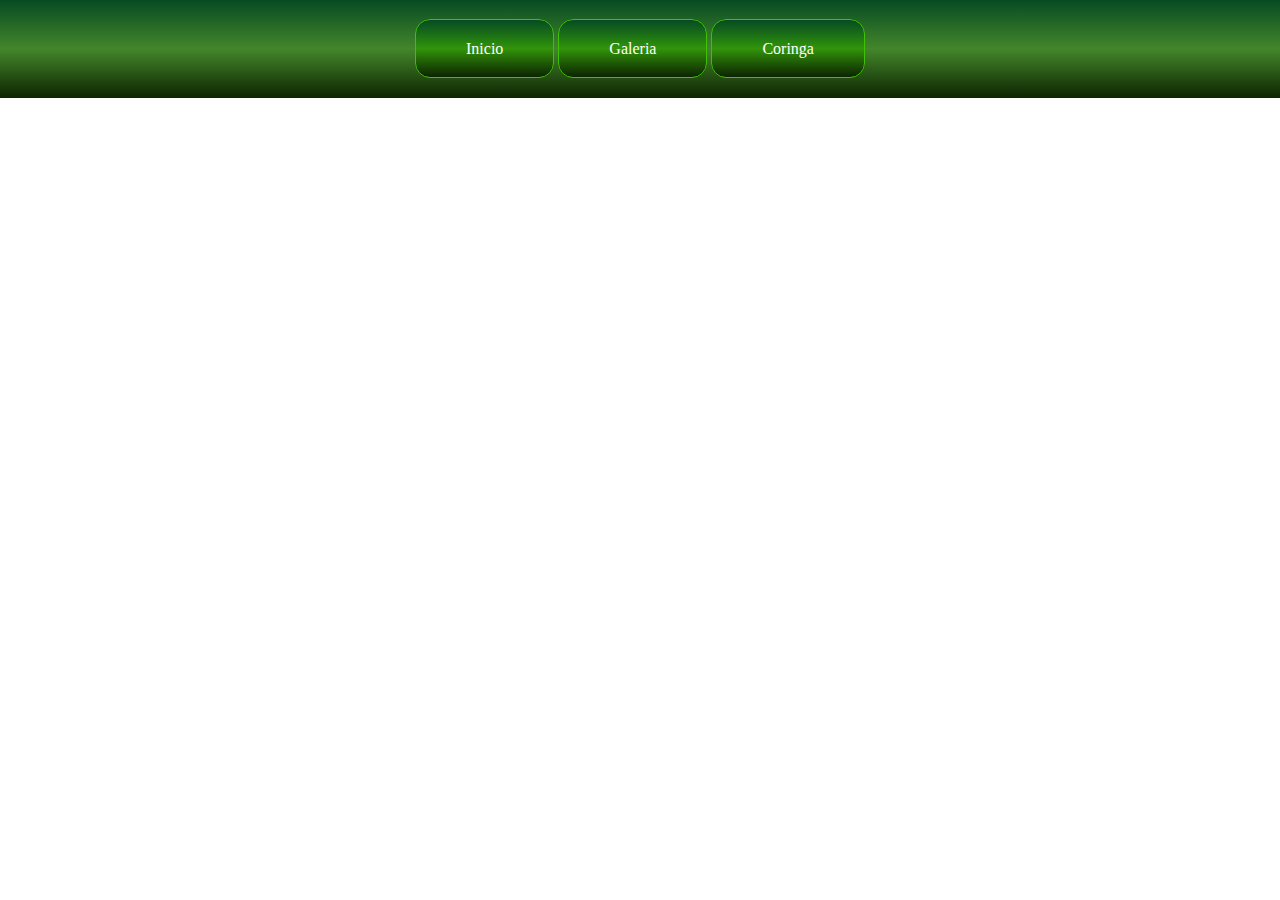
==== charada.html @ cb26935b "Atualização 8" ====
<!DOCTYPE html>
<html lang="en">

<head>
    <meta charset="UTF-8">
    <meta name="viewport" content="width=device-width, initial-scale=1.0">
    <link rel="stylesheet" href="charadaStyle.css">
    <title>Charada</title>
</head>

<body>
    <header>
        <div id="menu-superior">
            <div id="menu-charada">
                <a href="./index.html">Inicio</a>
                <a href="./galeria.html">Galeria</a>
                <a id="palhaco" href="./Joker.html">Coringa</a>
            </div>
        </div>
    </header>

    <main>
        <section></section>
        <section></section>
    </main>
</body>

</html>
---- charadaStyle.css ----
*{
    margin: 0;
}
body{
    background-image: url(./Imagem/Charada.png);
    background-size: cover;
    height: 700px;
}
#menu-superior{
    background-image:linear-gradient(rgb(7, 75, 35),rgba(40, 116, 11, 0.87),rgb(13, 36, 2));
    padding: 40px 30px;
    border: none;
    text-align: center;
}
#menu-superior a{
    padding: 20px 50px;
    color: white;
    border: 0.5px solid rgb(63, 194, 3);
    text-decoration: none;
    border-radius: 15px;
    background-image:linear-gradient(rgb(7, 75, 35),rgba(47, 151, 6, 0.87),rgb(13, 36, 2));
}
.btn{
    
}

#palhaco:hover {
    background-color: rgb(252, 3, 177);
}
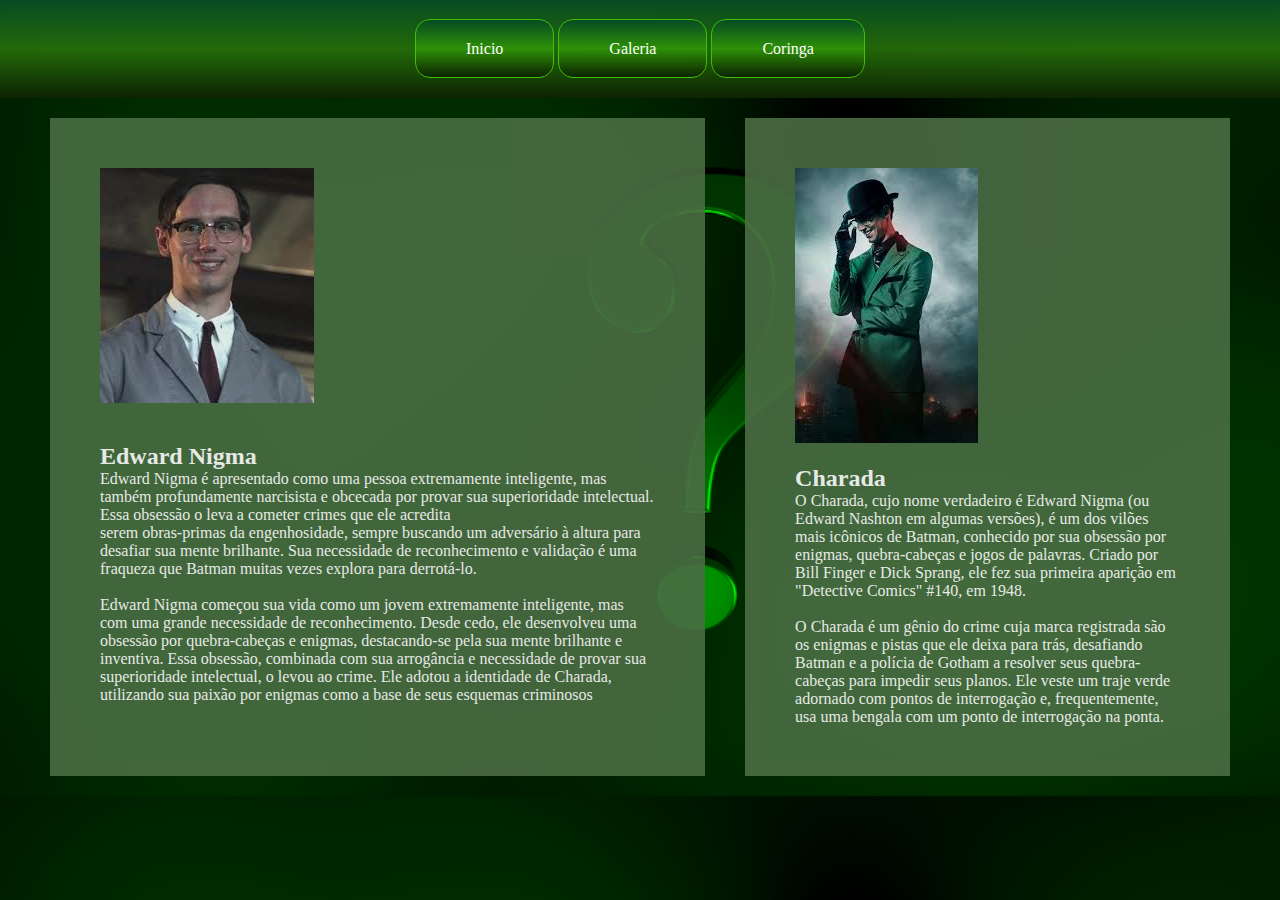
==== commit 475e6d39: "Atualização 9" ====
--- a/charada.html
+++ b/charada.html
@@ -12,16 +12,42 @@
     <header>
         <div id="menu-superior">
             <div id="menu-charada">
-                <a href="./index.html">Inicio</a>
-                <a href="./galeria.html">Galeria</a>
+                <a class="btn" href="./index.html">Inicio</a>
+                <a class="btn" href="./galeria.html">Galeria</a>
                 <a id="palhaco" href="./Joker.html">Coringa</a>
             </div>
         </div>
     </header>
 
     <main>
-        <section></section>
-        <section></section>
+        <section class="container">
+            
+            <div class="blocos" id="colum1">
+                <div class="img">
+                    <img src="./Imagem/EdwardNigma.jfif" alt=""><br>
+                </div><br><br>
+
+                <h2>Edward Nigma</h2>
+                <p>Edward Nigma é apresentado como uma pessoa extremamente inteligente, mas também profundamente narcisista e obcecada por provar sua superioridade intelectual. Essa obsessão o leva a cometer crimes que ele acredita <br> serem obras-primas da engenhosidade, sempre buscando um adversário à altura para desafiar sua mente brilhante. Sua necessidade de reconhecimento e validação é uma fraqueza que Batman muitas vezes explora para derrotá-lo.</p><br>
+
+                <p>Edward Nigma começou sua vida como um jovem extremamente inteligente, mas com uma grande necessidade de reconhecimento. Desde cedo, ele desenvolveu uma obsessão por quebra-cabeças e enigmas, destacando-se pela sua mente brilhante e inventiva. Essa obsessão, combinada com sua arrogância e necessidade de provar sua superioridade intelectual, o levou ao crime. Ele adotou a identidade de Charada, utilizando sua paixão por enigmas como a base de seus esquemas criminosos</p>
+              
+            </div>
+          
+            <div class="blocos" id="colum2">
+                <div id="columCenter">
+                    <img src="./Imagem/Charadaa.jfif" alt=""><br><br>
+                    
+                </div>
+                <div>
+                    <h2>Charada</h2>
+                <p>O Charada, cujo nome verdadeiro é Edward Nigma (ou Edward Nashton em algumas versões), é um dos vilões mais icônicos de Batman, conhecido por sua obsessão por enigmas, quebra-cabeças e jogos de palavras. Criado por Bill Finger e Dick Sprang, ele fez sua primeira aparição em "Detective Comics" #140, em 1948.</p><br>
+
+                <p>O Charada é um gênio do crime cuja marca registrada são os enigmas e pistas que ele deixa para trás, desafiando Batman e a polícia de Gotham a resolver seus quebra-cabeças para impedir seus planos. Ele veste um traje verde adornado com pontos de interrogação e, frequentemente, usa uma bengala com um ponto de interrogação na ponta.</p>
+                </div>
+                
+            </div>
+        </section>
     </main>
 </body>
 
--- a/charadaStyle.css
+++ b/charadaStyle.css
@@ -4,7 +4,7 @@
 body{
     background-image: url(./Imagem/Charada.png);
     background-size: cover;
-    height: 700px;
+
 }
 #menu-superior{
     background-image:linear-gradient(rgb(7, 75, 35),rgba(40, 116, 11, 0.87),rgb(13, 36, 2));
@@ -20,10 +20,38 @@
     border-radius: 15px;
     background-image:linear-gradient(rgb(7, 75, 35),rgba(47, 151, 6, 0.87),rgb(13, 36, 2));
 }
-.btn{
-    
-}
 
 #palhaco:hover {
     background-color: rgb(252, 3, 177);
 }
+
+.container{
+    display: flex;
+    text-align: center;
+}
+
+.blocos{
+    text-align: center;
+    background-color: rgb(74, 109, 67);
+    opacity: 0.9;
+    color: white;
+    padding: 20px;
+    margin: 20px;
+}
+
+
+#colum1{
+    text-align: left;
+    padding: 50px;
+    margin-left: 50px;
+    display: flow-root;
+}
+
+#colum2{
+    padding: 50px;
+    margin-right: 50px;
+    text-align: left;
+}
+
+
+
